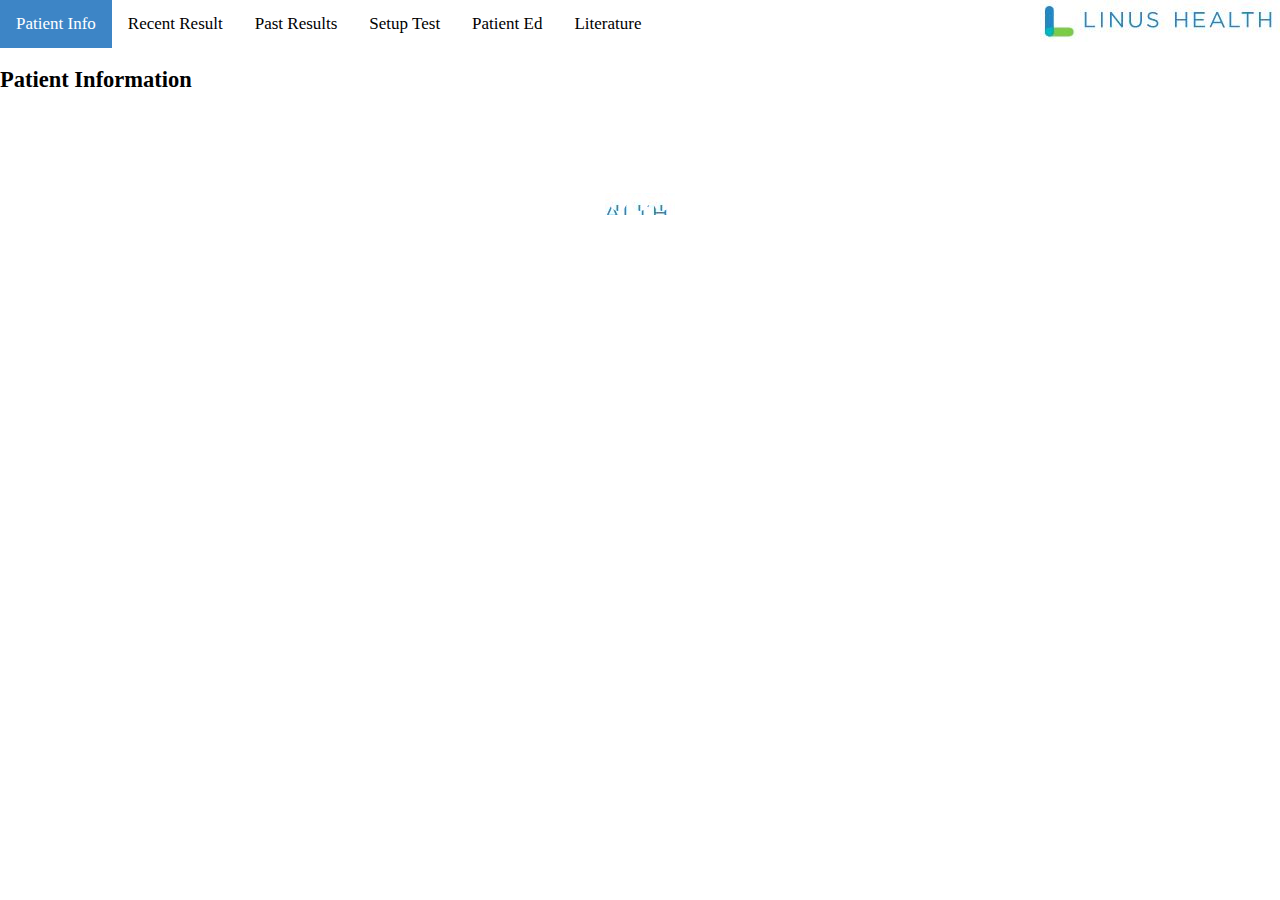
==== example-smart-app/index.html @ 8ae19b54 "Update index.html" ====
<!DOCTYPE html>
<html lang="en">
  <head>
    <!-- <meta http-equiv="refresh" content="0; URL=https://www.linus.health/" /> -->
    <meta http-equiv='X-UA-Compatible' content='IE=edge' />
    <meta http-equiv='Content-Type' content='text/html; charset=utf-8' />
    <title>Example-SMART-App demoapp</title>

    <link rel='stylesheet' type='text/css' href='./src/css/smart-app.css'>
    <!--
      Temporarily disable cerner-smart-embeddable-lib
      <link rel='stylesheet' type='text/css' href='./lib/css/cerner-smart-embeddable-lib-1.0.0.min.css'>
    -->
     <style>
     div {
        background-image:url('./src/images/LinusLogo.JPG');
        background-repeat:no-repeat;
        background-position:right top;
     }  
     </style> 
  </head>
  <body>
  
  <!-- TBD Start Menu Bar -->
  <div class="navbar">
    <a class="active" href="./index.html">Patient Info</a>
    <a href="./recentresult.html">Recent Result</a>
    <a href="./pastresults.html">Past Results</a>
    <a href="./setuptest.html">Setup Test</a>
    <a href="./patiented.html">Patient Ed</a>
    <a href="./literature.html">Literature</a>
  </div>     
  <!-- TBD Menu Bar -->
    
    <h2>Patient Information</h2>
    <div id='errors'>
    </div>
    <div id="loading" class="spinner">
      <div class="bounce1"></div>
      <div class="bounce2"></div>
      <div class="bounce3"></div>
    </div>
    <div id='holder'>
      <h2>Patient Resource</h2>
      <table>
        <tr>
          <th>First Name:</th>
          <td id='fname'></td>
        </tr>
        <tr>
          <th>Last Name:</th>
          <td id='lname'></td>
        </tr>
        <tr>
          <th>Gender:</th>
          <td id='gender'></td>
        </tr>
        <tr>
          <th>Date of Birth:</th>
          <td id='birthdate'></td>
        </tr>
      </table>
      <h2>Observation Resource</h2>
      <table>
        <tr>
          <th>Height:</th>
          <td id='height'></td>
        </tr>
        <tr>
          <th>Systolic Blood Pressure:</th>
          <td id='systolicbp'></td>

        </tr>
        <tr>
          <th>Diastolic Blood Pressure:</th>
          <td id='diastolicbp'></td>
        </tr>
        <tr>
          <th>LDL:</th>
          <td id='ldl'></td>
        </tr>
        <tr>
          <th>HDL:</th>
          <td id='hdl'></td>
        </tr>
      </table>
    </div>
    <!-- Required JS files to enable this page to embed within an MPage -->
    <!--
      Temporarily disable cerner-smart-embeddable-lib
      <script src='https://cdnjs.cloudflare.com/ajax/libs/babel-polyfill/6.26.0/polyfill.min.js'></script>
      <script src='./lib/js/cerner-smart-embeddable-lib-1.0.0.min.js'></script>
    -->

    <!-- Application-level javascript-->
    <script src='./src/js/example-smart-app.js'></script>

    <!-- FHIR Client JS Library -->
    <script src='./lib/js/fhir-client-v0.1.12.js'></script>

    <!-- Prevent session bleed caused by single threaded embedded browser and sessionStorage API -->
    <!-- https://github.com/cerner/fhir-client-cerner-additions -->
    <script src='./lib/js/fhir-client-cerner-additions-1.0.0.js'></script>
    <script src="https://ajax.googleapis.com/ajax/libs/jquery/1.12.4/jquery.min.js"></script>
    <script>
      extractData().then(
        //Display Patient Demographics and Observations if extractData was success
        function(p) {
          drawVisualization(p);
        },

        //Display 'Failed to call FHIR Service' if extractData failed
        function() {
          $('#loading').hide();
          $('#errors').html('<p> Failed to call FHIR Service </p>');
        }
      );
    </script>
  </body>
</html>
---- example-smart-app/src/css/smart-app.css ----
th, td {
  padding: 5px;
  text-align: left;
}

body {
  margin: 0;
  color: black;
  font-size: 15px;
  font-family: Verdana;
}

#holder {
  display: none;
}

.spinner {
  margin: 100px auto 0;
  width: 70px;
  text-align: center;
}

.spinner > div {
  width: 18px;
  height: 18px;
  background-color: #000;

  border-radius: 100%;
  display: inline-block;
  -webkit-animation: sk-bouncedelay 1.4s infinite ease-in-out both;
  animation: sk-bouncedelay 1.4s infinite ease-in-out both;
}

.spinner .bounce1 {
  -webkit-animation-delay: -0.32s;
  animation-delay: -0.32s;
}

.spinner .bounce2 {
  -webkit-animation-delay: -0.16s;
  animation-delay: -0.16s;
}

@-webkit-keyframes sk-bouncedelay {
  0%, 80%, 100% { -webkit-transform: scale(0) }
  40% { -webkit-transform: scale(1.0) }
}

@keyframes sk-bouncedelay {
  0%, 80%, 100% {
    -webkit-transform: scale(0);
    transform: scale(0);
  } 40% {
    -webkit-transform: scale(1.0);
    transform: scale(1.0);
  }
}

/* TBD Start css for naviation bars */
/* The navigation bar */
.navbar {
  overflow: hidden;
  background-color: white;
}

.navbar a {
  float: left;
  color: black;
  text-align: center;
  padding: 14px 16px;
  text-decoration: none;
  font-size: 17px;
}

.navbar a:hover {
  background-color: #ddd;
  color: black;
}

.navbar a.active {
  background-color: #3d85c6ff;
  color: white;
}

.center {
  display: block;
  margin-left: auto;
  margin-right: auto;
  width: auto;
}/* TBD End css for naviation bars */
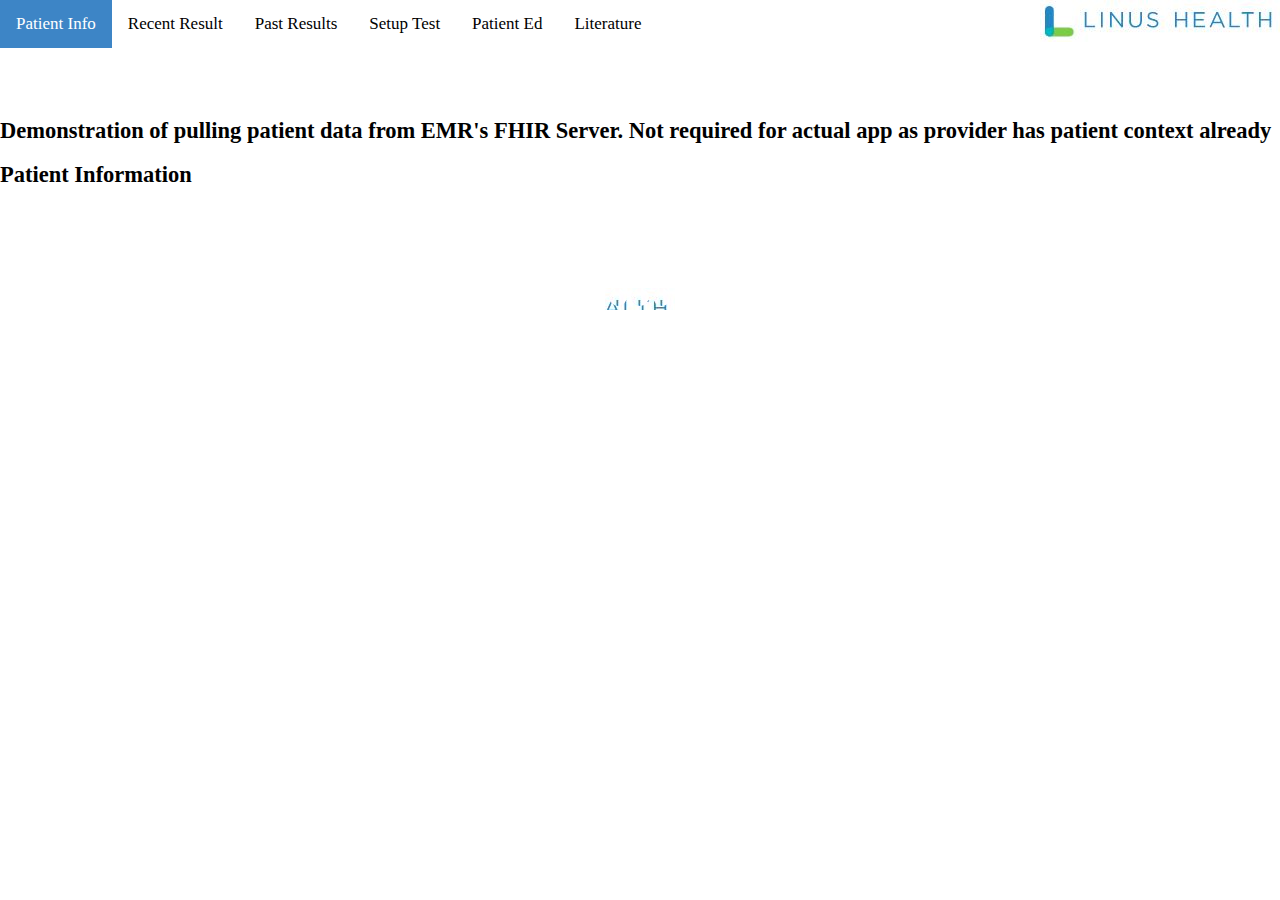
==== commit 3b55aecf: "Update index.html" ====
--- a/example-smart-app/index.html
+++ b/example-smart-app/index.html
@@ -31,6 +31,9 @@
     <a href="./literature.html">Literature</a>
   </div>     
   <!-- TBD Menu Bar -->
+    
+  <br><br><br>
+  <h2>Demonstration of pulling patient data from EMR's FHIR Server. Not required for actual app as provider has patient context already</h2>
     
     <h2>Patient Information</h2>
     <div id='errors'>
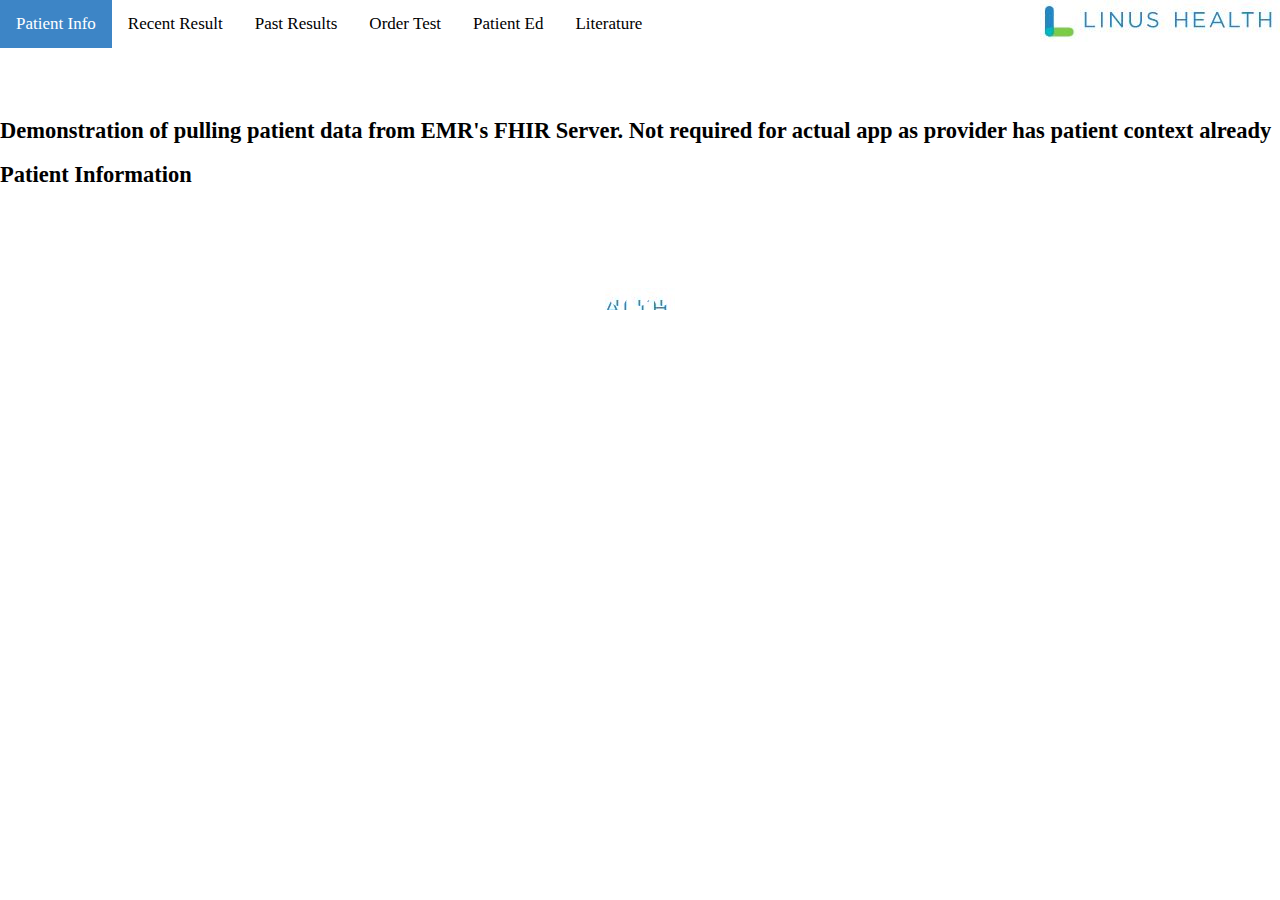
==== commit 43178b95: "Update index.html" ====
--- a/example-smart-app/index.html
+++ b/example-smart-app/index.html
@@ -4,7 +4,7 @@
     <!-- <meta http-equiv="refresh" content="0; URL=https://www.linus.health/" /> -->
     <meta http-equiv='X-UA-Compatible' content='IE=edge' />
     <meta http-equiv='Content-Type' content='text/html; charset=utf-8' />
-    <title>Example-SMART-App demoapp</title>
+    <title>Linus Smart FHIR EMR App</title>
 
     <link rel='stylesheet' type='text/css' href='./src/css/smart-app.css'>
     <!--
@@ -26,7 +26,7 @@
     <a class="active" href="./index.html">Patient Info</a>
     <a href="./recentresult.html">Recent Result</a>
     <a href="./pastresults.html">Past Results</a>
-    <a href="./setuptest.html">Setup Test</a>
+    <a href="./ordertest.html">Order Test</a>
     <a href="./patiented.html">Patient Ed</a>
     <a href="./literature.html">Literature</a>
   </div>     
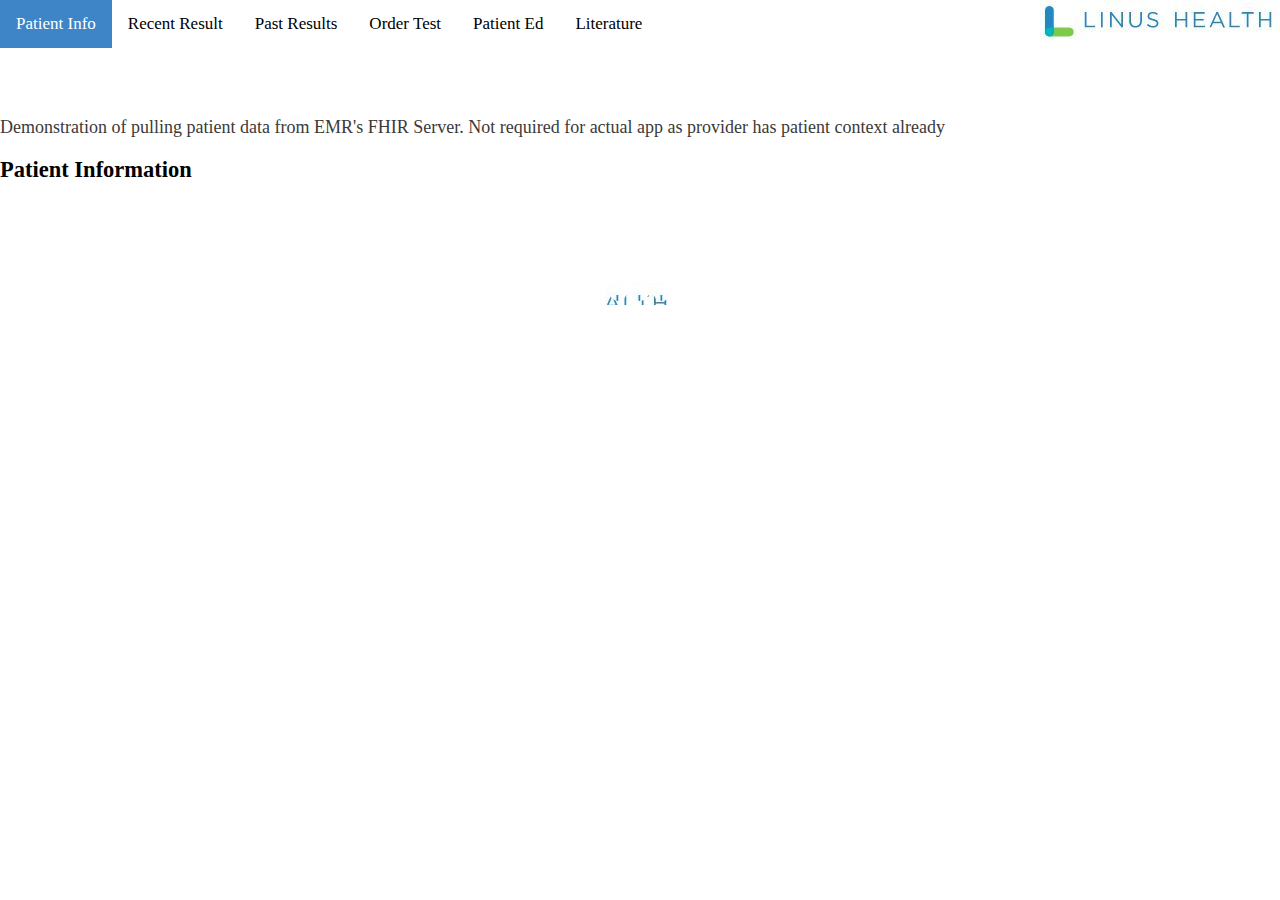
==== commit c0b13494: "Update index.html" ====
--- a/example-smart-app/index.html
+++ b/example-smart-app/index.html
@@ -33,7 +33,7 @@
   <!-- TBD Menu Bar -->
     
   <br><br><br>
-  <h2>Demonstration of pulling patient data from EMR's FHIR Server. Not required for actual app as provider has patient context already</h2>
+  <p style="font-family:verdana;color:#3b3a39;font-size:18px">Demonstration of pulling patient data from EMR's FHIR Server. Not required for actual app as provider has patient context already</p>
     
     <h2>Patient Information</h2>
     <div id='errors'>
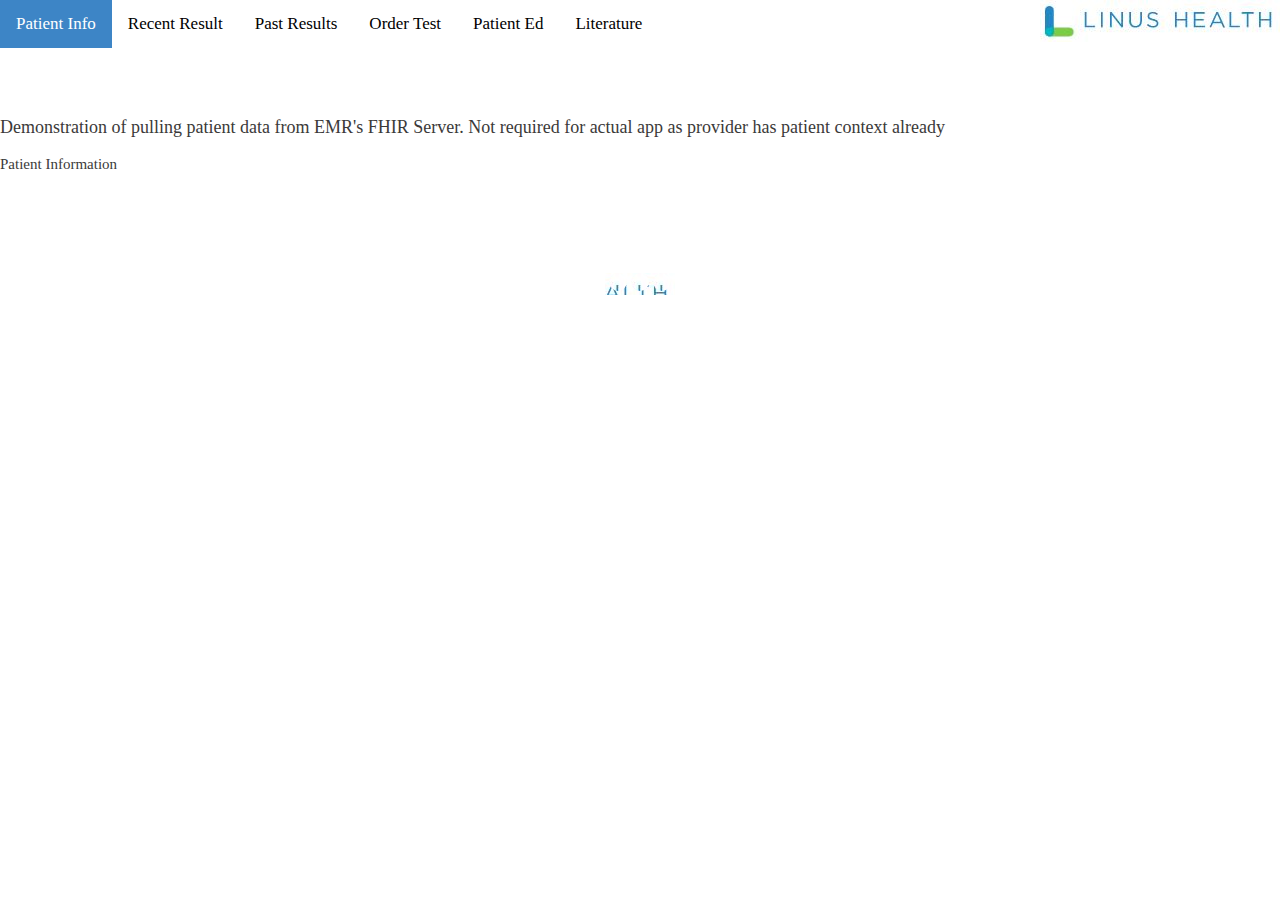
==== commit 2a1b6507: "Update index.html" ====
--- a/example-smart-app/index.html
+++ b/example-smart-app/index.html
@@ -35,7 +35,7 @@
   <br><br><br>
   <p style="font-family:verdana;color:#3b3a39;font-size:18px">Demonstration of pulling patient data from EMR's FHIR Server. Not required for actual app as provider has patient context already</p>
     
-    <h2>Patient Information</h2>
+    <p>Patient Information</p>
     <div id='errors'>
     </div>
     <div id="loading" class="spinner">
@@ -63,7 +63,7 @@
           <td id='birthdate'></td>
         </tr>
       </table>
-      <h2>Observation Resource</h2>
+      <p>Observation Resource</p>
       <table>
         <tr>
           <th>Height:</th>
--- a/example-smart-app/src/css/smart-app.css
+++ b/example-smart-app/src/css/smart-app.css
@@ -5,7 +5,7 @@
 
 body {
   margin: 0;
-  color: black;
+  color: #3b3a39;
   font-size: 15px;
   font-family: Verdana;
 }
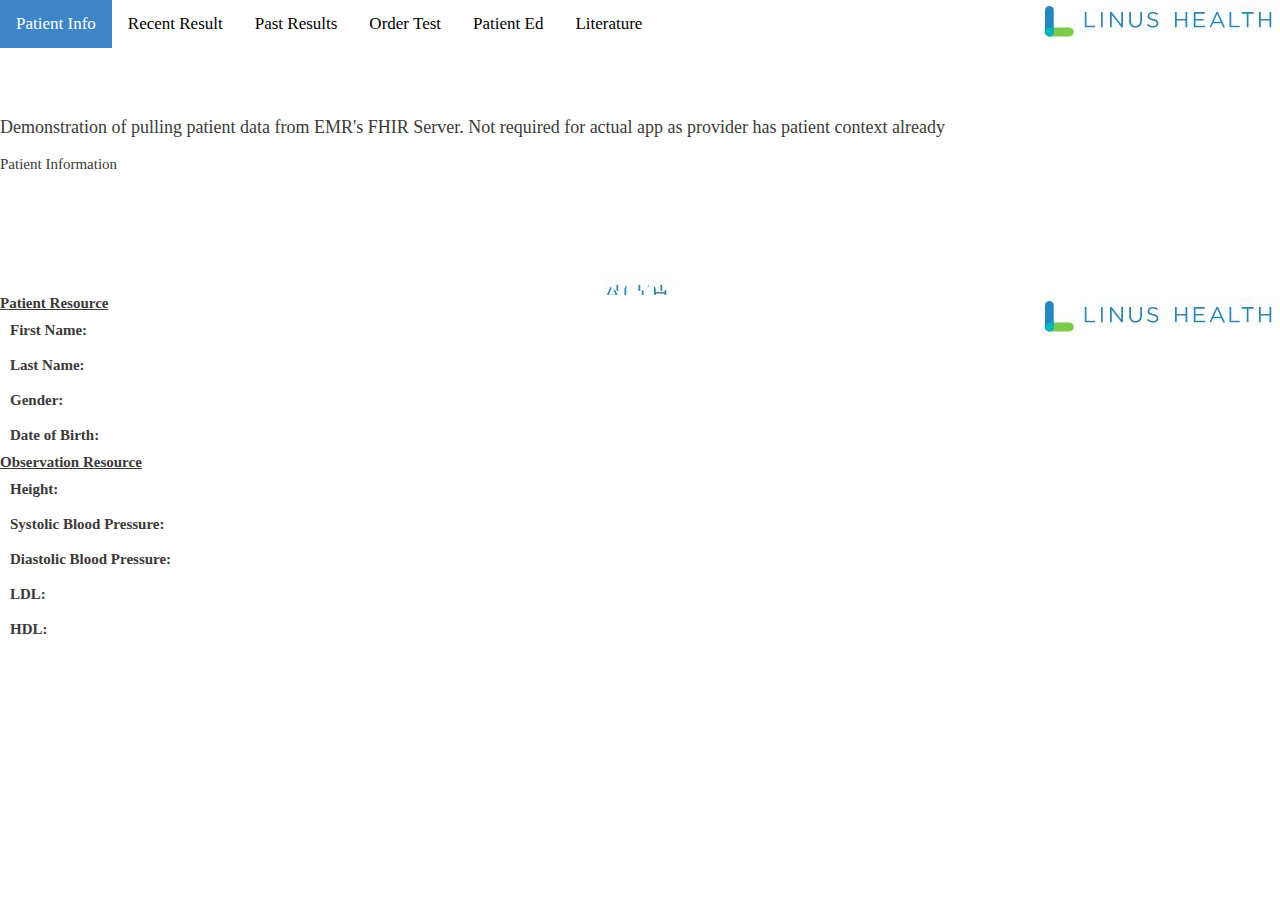
==== commit ecd9a4fe: "Update index.html" ====
--- a/example-smart-app/index.html
+++ b/example-smart-app/index.html
@@ -44,7 +44,7 @@
       <div class="bounce3"></div>
     </div>
     <div id='holder'>
-      <h2>Patient Resource</h2>
+      <b><u>Patient Resource</u></b>
       <table>
         <tr>
           <th>First Name:</th>
@@ -63,7 +63,7 @@
           <td id='birthdate'></td>
         </tr>
       </table>
-      <p>Observation Resource</p>
+      <b><u>Observation Resource</u></b>
       <table>
         <tr>
           <th>Height:</th>
--- a/example-smart-app/src/css/smart-app.css
+++ b/example-smart-app/src/css/smart-app.css
@@ -1,5 +1,5 @@
 th, td {
-  padding: 5px;
+  padding: 8px;
   text-align: left;
 }
 
@@ -10,7 +10,7 @@
   font-family: Verdana;
 }
 
-#holder {
+holder {
   display: none;
 }
 
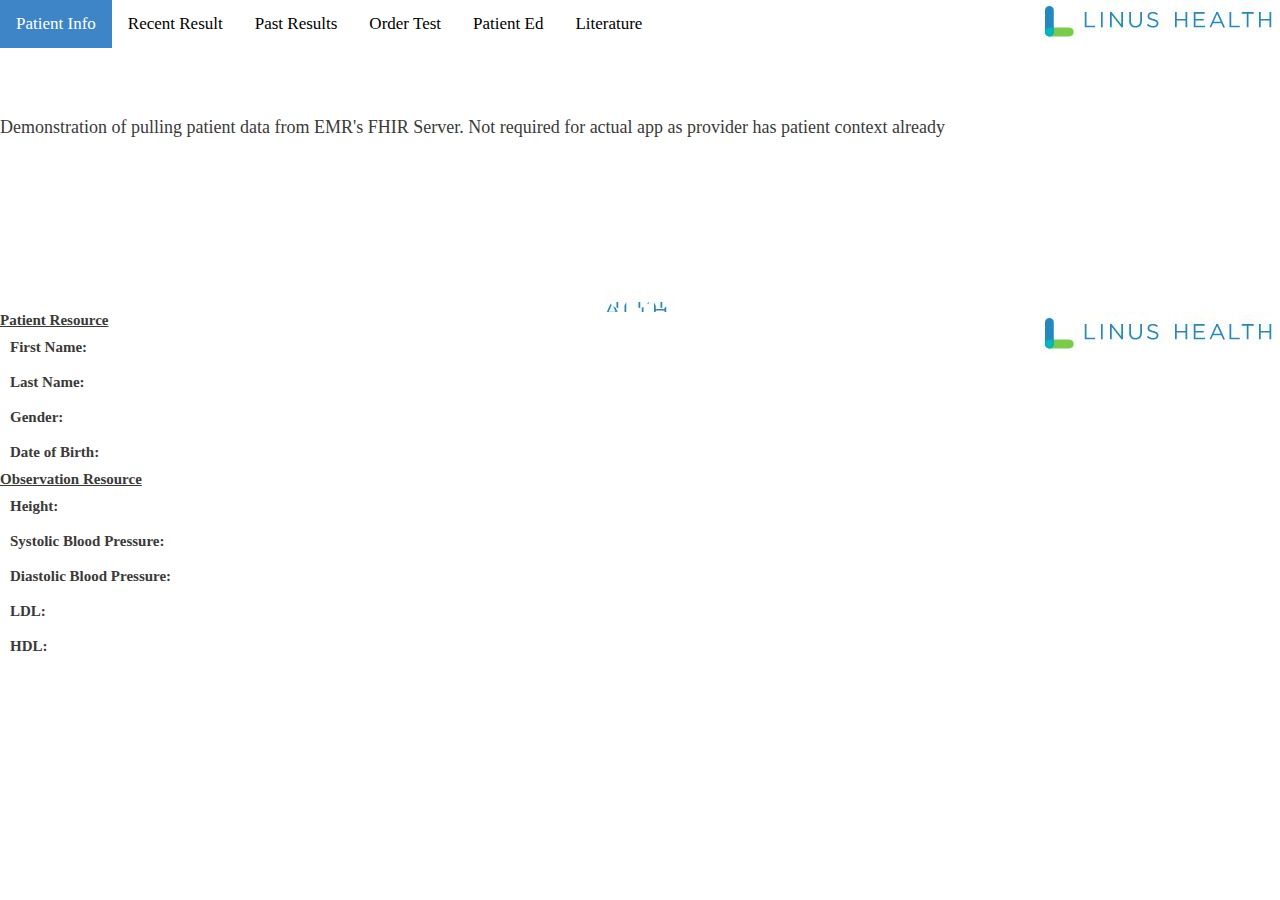
==== commit 8a36b877: "Update index.html" ====
--- a/example-smart-app/index.html
+++ b/example-smart-app/index.html
@@ -34,8 +34,8 @@
     
   <br><br><br>
   <p style="font-family:verdana;color:#3b3a39;font-size:18px">Demonstration of pulling patient data from EMR's FHIR Server. Not required for actual app as provider has patient context already</p>
-    
-    <p>Patient Information</p>
+
+    <br><br>
     <div id='errors'>
     </div>
     <div id="loading" class="spinner">
